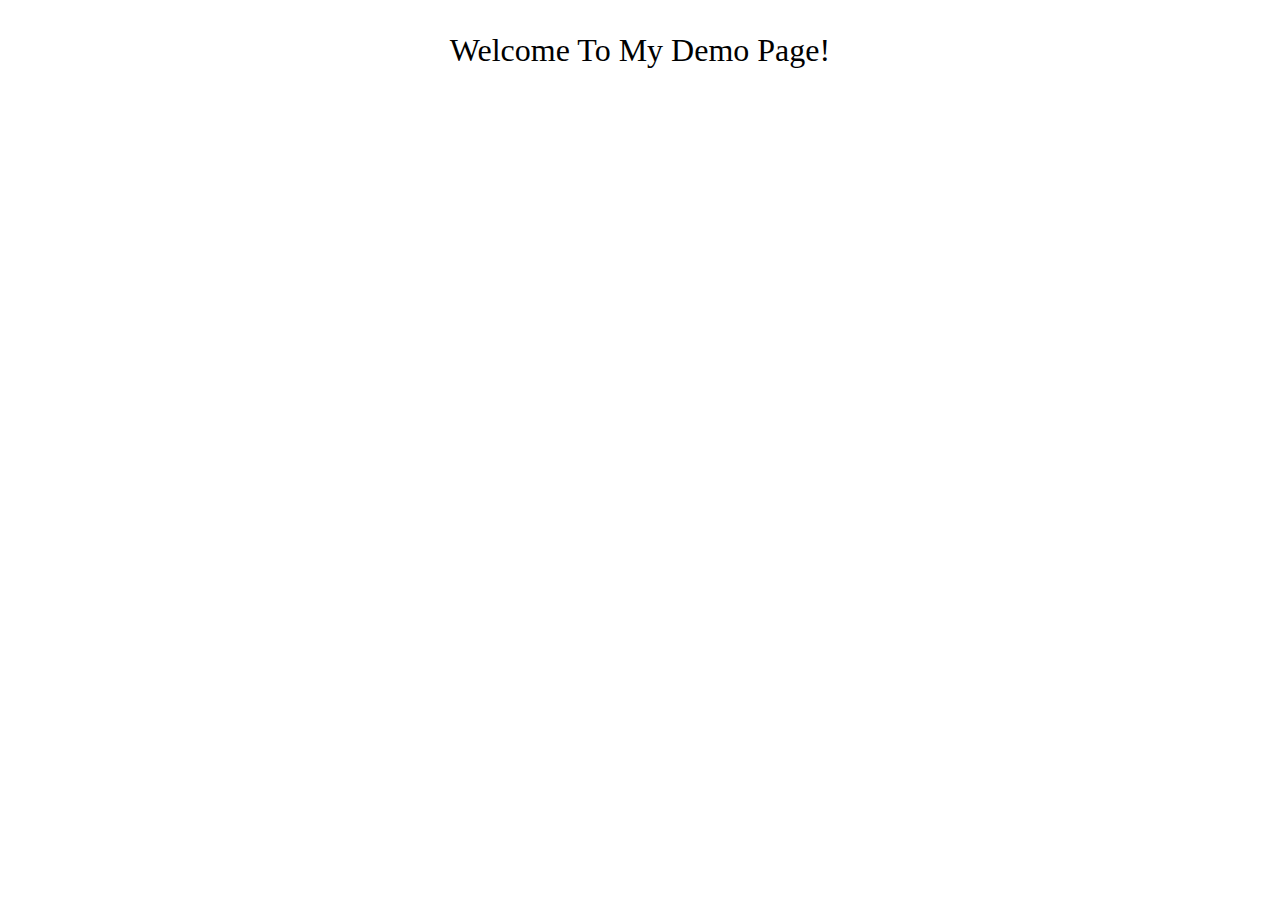
==== Index.html @ 5c86e07b "Add files via upload" ====
<!DOCTYPE html>
<html lang="en">
<head>
    <meta charset="UTF-8">
    <meta name="viewport" content="width=device-width, initial-scale=1.0">
    <title>My Demo Page</title>
</head>
<style>
    p {
        text-transform: capitalize;
        font-size: 2rem;
        text-align: center;
    }
</style>
<body>
    <p>Welcome to my demo page!</p>
</body>
</html>
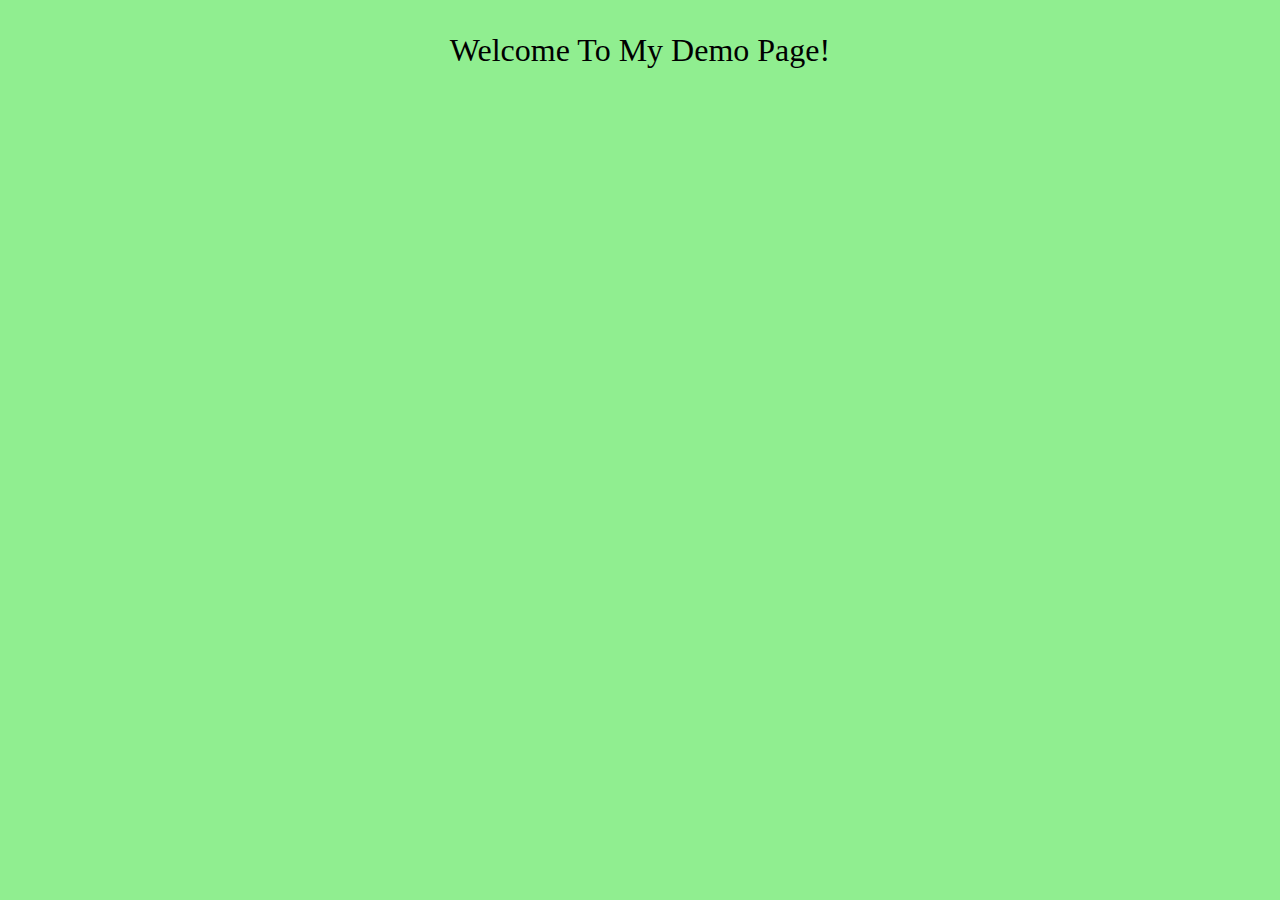
==== commit a62f9f11: "Update Index.html" ====
--- a/Index.html
+++ b/Index.html
@@ -4,15 +4,16 @@
     <meta charset="UTF-8">
     <meta name="viewport" content="width=device-width, initial-scale=1.0">
     <title>My Demo Page</title>
+    <link rel="stylesheet" href="style.css" />
+    <style>
+        p {
+            text-transform: capitalize;
+            font-size: 2rem;
+            text-align: center;
+        }
+    </style>
 </head>
-<style>
-    p {
-        text-transform: capitalize;
-        font-size: 2rem;
-        text-align: center;
-    }
-</style>
 <body>
     <p>Welcome to my demo page!</p>
 </body>
-</html>+</html>
--- a/style.css
+++ b/style.css
@@ -0,0 +1,3 @@
+body {
+  background-color: lightgreen;
+}
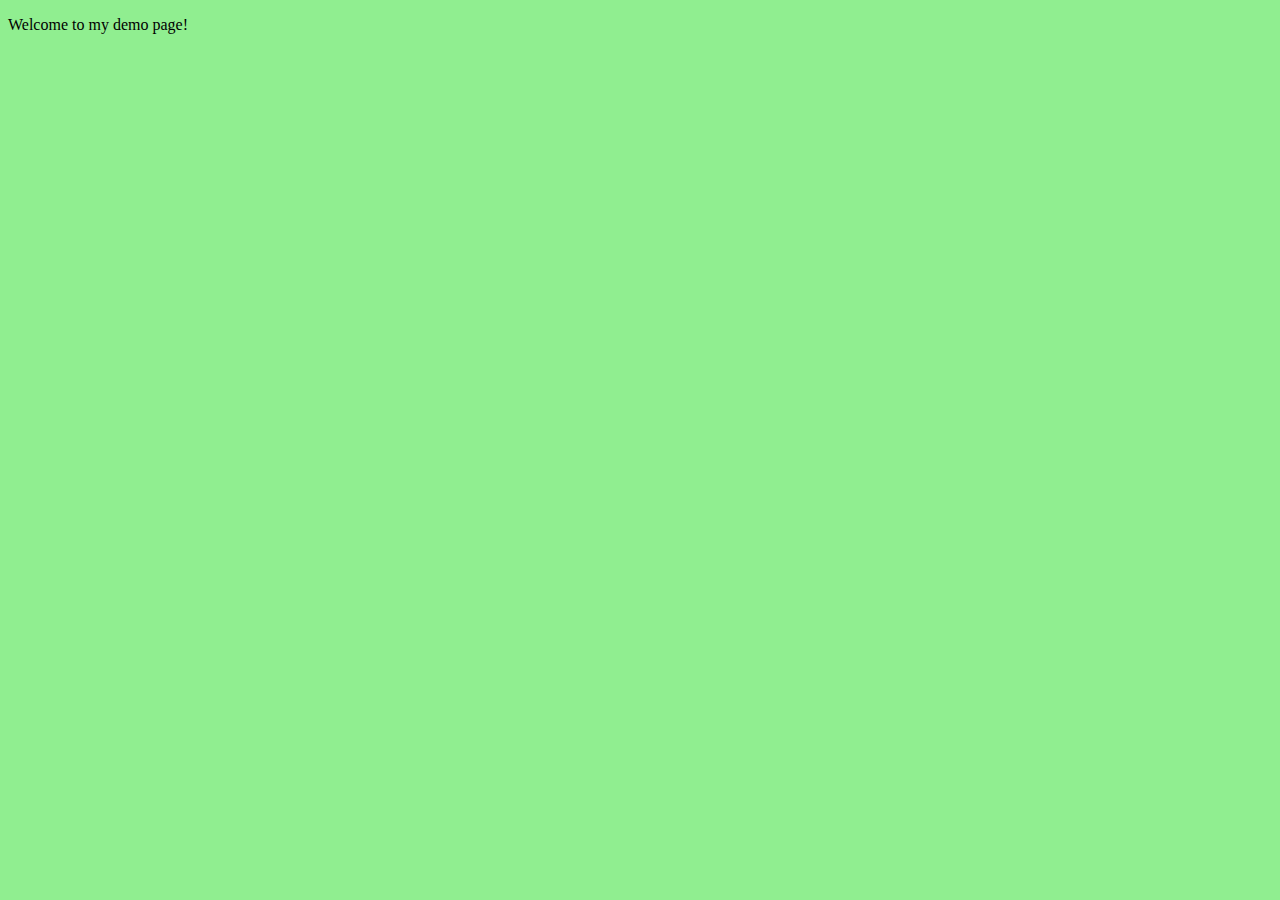
==== commit 8b83fb22: "Update Index.html" ====
--- a/Index.html
+++ b/Index.html
@@ -4,14 +4,7 @@
     <meta charset="UTF-8">
     <meta name="viewport" content="width=device-width, initial-scale=1.0">
     <title>My Demo Page</title>
-    <link rel="stylesheet" href="style.css" />
-    <style>
-        p {
-            text-transform: capitalize;
-            font-size: 2rem;
-            text-align: center;
-        }
-    </style>
+    <link rel="stylesheet" href="../style.css" />
 </head>
 <body>
     <p>Welcome to my demo page!</p>
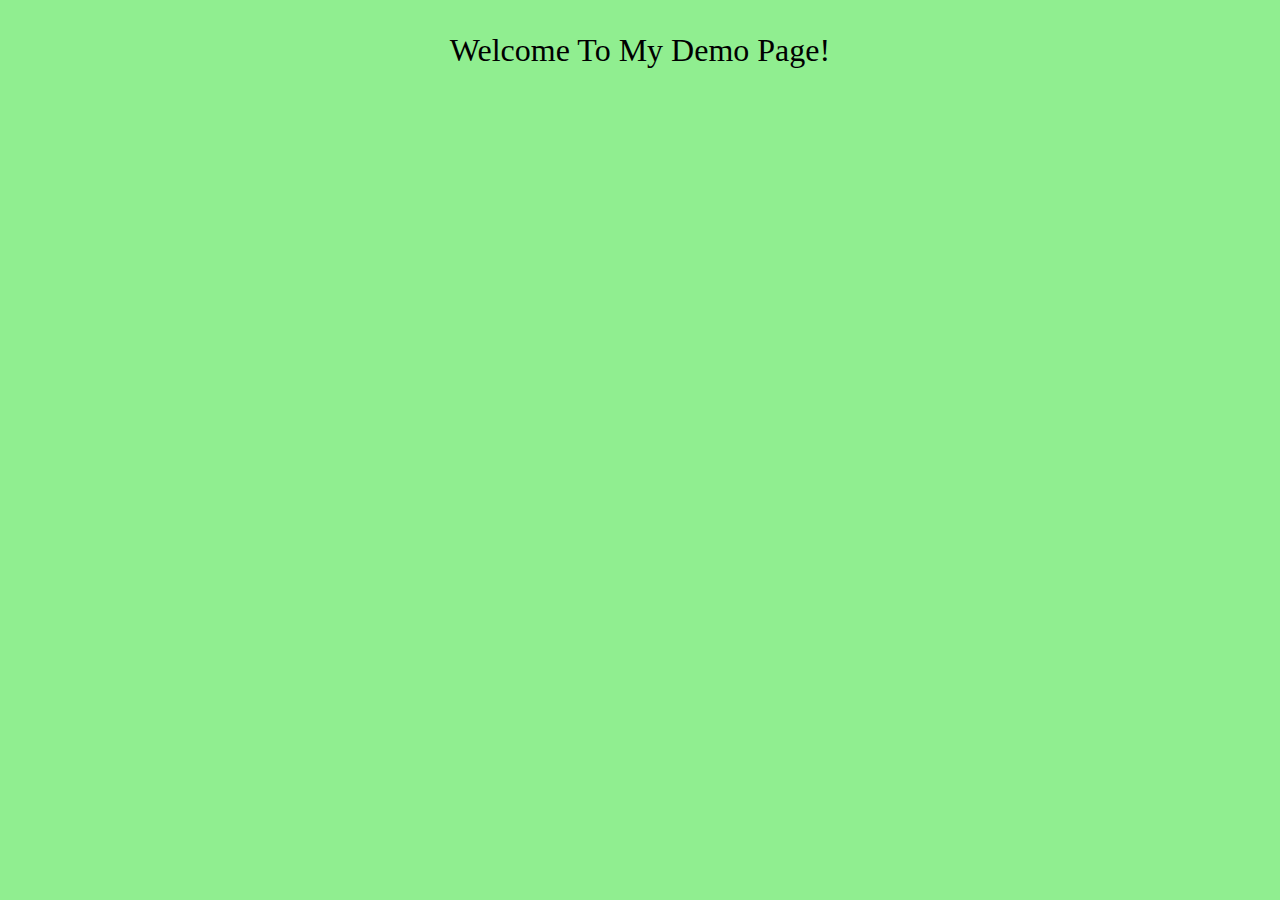
==== commit da569238: "Update Index.html" ====
--- a/Index.html
+++ b/Index.html
@@ -4,7 +4,7 @@
     <meta charset="UTF-8">
     <meta name="viewport" content="width=device-width, initial-scale=1.0">
     <title>My Demo Page</title>
-    <link rel="stylesheet" href="../style.css" />
+    <link rel="stylesheet" href="style.css" />
 </head>
 <body>
     <p>Welcome to my demo page!</p>
--- a/style.css
+++ b/style.css
@@ -1,3 +1,8 @@
 body {
   background-color: lightgreen;
 }
+p {
+  text-transform: capitalize;
+  font-size: 2rem;
+  text-align: center;
+}
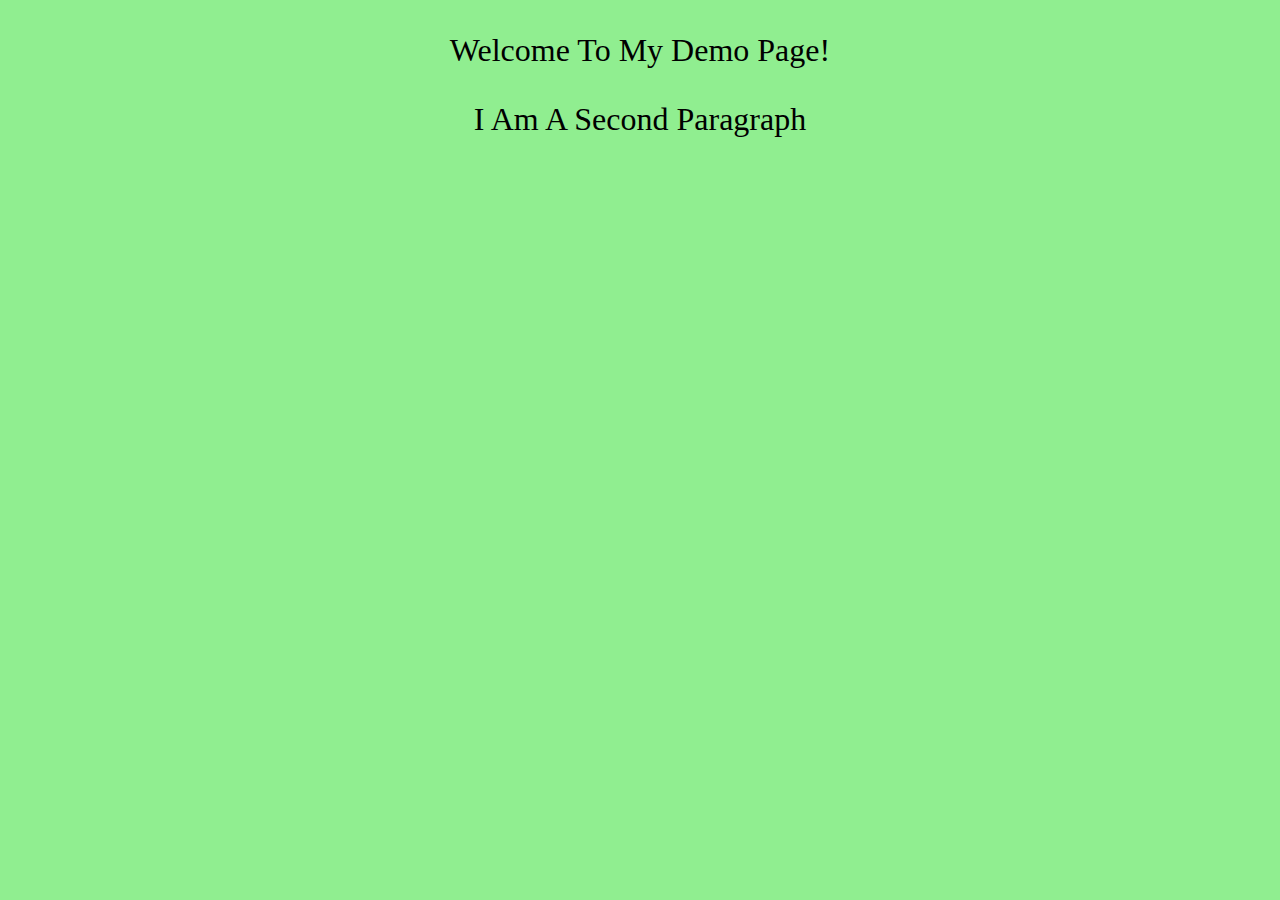
==== commit 23eff479: "Update Index.html" ====
--- a/Index.html
+++ b/Index.html
@@ -8,5 +8,6 @@
 </head>
 <body>
     <p>Welcome to my demo page!</p>
+    <p>I am a second paragraph</p>
 </body>
 </html>
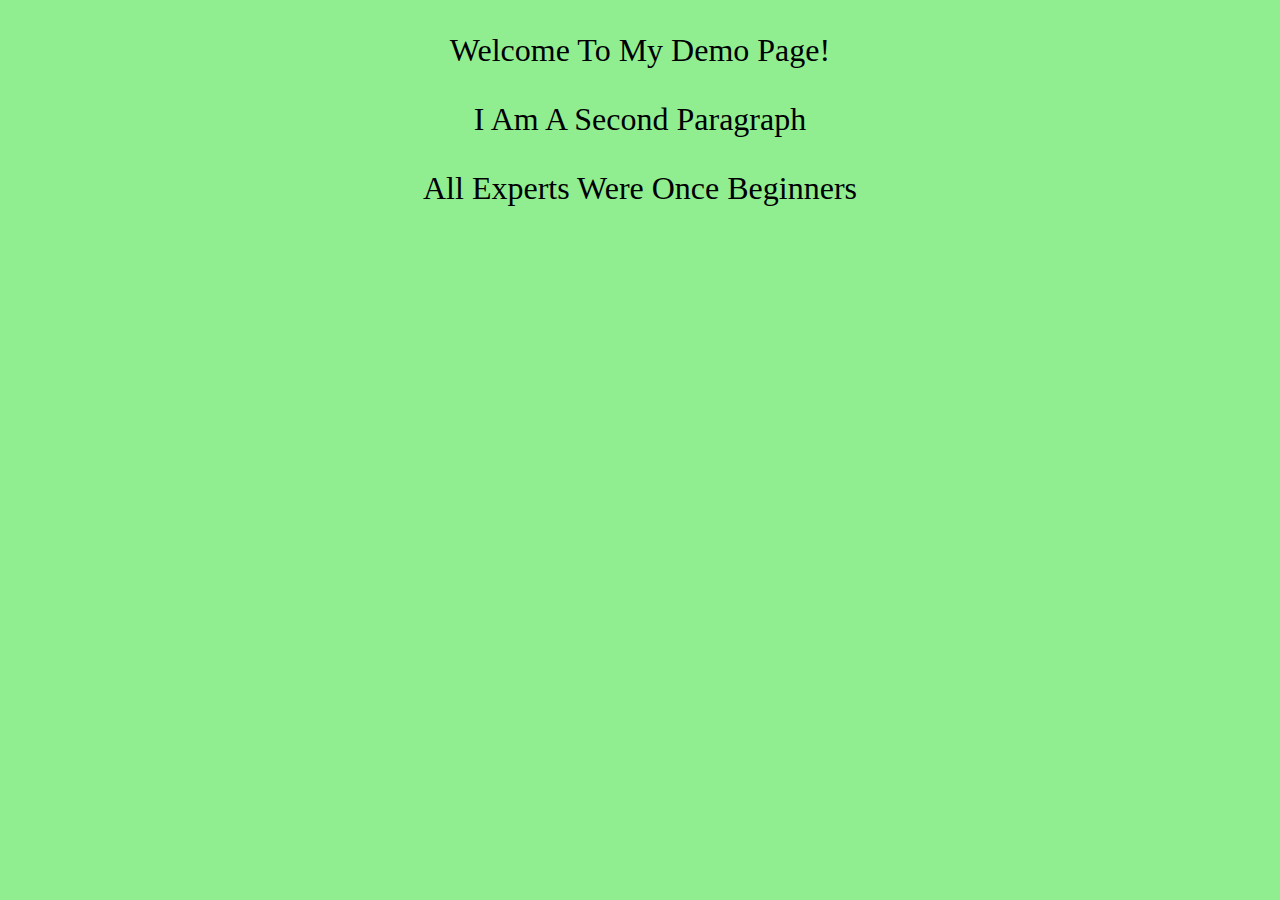
==== commit 57301ee9: "Updated previously existing files and added a new file" ====
--- a/Index.html
+++ b/Index.html
@@ -9,5 +9,6 @@
 <body>
     <p>Welcome to my demo page!</p>
     <p>I am a second paragraph</p>
+    <p>All experts were once beginners</p>
 </body>
 </html>
